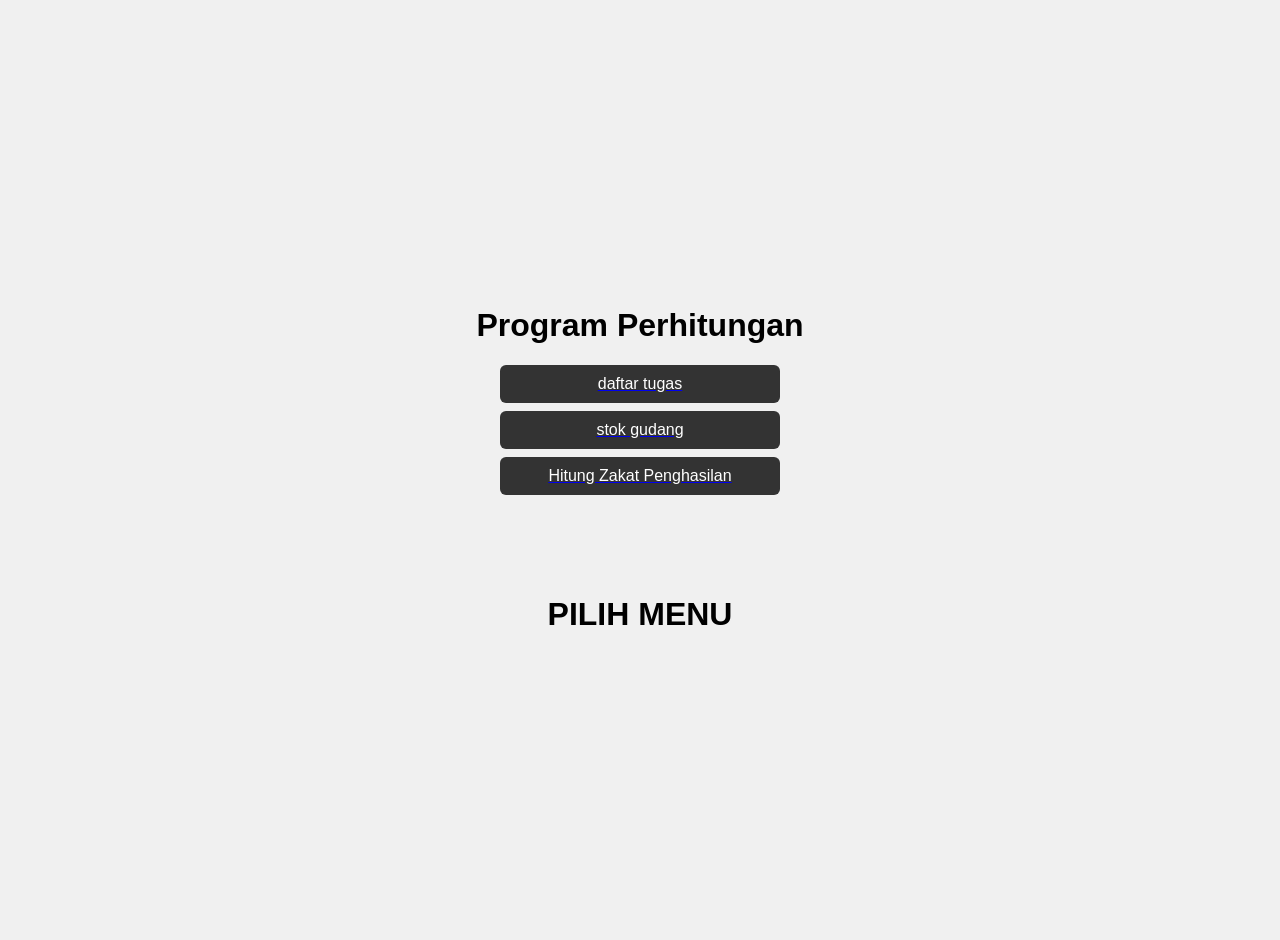
==== index.html @ d6cca103 "stsgenap" ====
<!DOCTYPE html>
<html lang="id">

<head>
    <meta charset="UTF-8">
    <meta name="viewport" content="width=device-width, initial-scale=1.0">
    <title>Program Perhitungan</title>
    <link rel="stylesheet" href="style.css">
</head>

<body>
    <div class="container">
        
        <h1>Program Perhitungan</h1>
        <div class="menu-list">
            <a href="daftartugas.html"><button class="menu-item">daftar tugas</button></a>
            <a href="stokgudang.html"><button class="menu-item">stok gudang</button></button></a>
            <a href="bukutabungan.html"> <button class="menu-item">Hitung Zakat Penghasilan</button></a>
            
            <div id="content-area">
                <br />
                <br />
                <br />
                <br />
                <h1><b>PILIH MENU</b></h1>
            </div>
        </div>
    </div>
</body>

</html>
---- style.css ----
body {
    font-family: Arial, sans-serif;
    background: #f0f0f0;
    height: 100vh;
    margin: 0;
    display: flex;
    justify-content: center;
    align-items: center;
}

.card {
    background: white;
    padding: 25px;
    border-radius: 10px;
    width: 380px;
    box-shadow: 0 0 8px rgba(0, 0, 0, 0.1);
}

h2 { 
    text-align: center;
    margin-top: 0;
}

button {
    width: 100%;
    padding: 10px;
    margin-top: 10px;
    border-radius: 6px;
    border: none;
    background: #DC8585;
    color: white;
    font-size: 15px;
    cursor: pointer;
}

input {
   width: 100%;
    padding: 10px;
    margin-top: 10px;
    border-radius: 6px;
    font-size: 12px;
    box-sizing: border-box;
}

button:hover {
    background: #2980b9;
}

button:disabled{
    background: #95a5a6;
    cursor: not-allowed;
}
#hasil {
    margin-top: 15px;
    font-size: 14px;
    line-height: 1.5;
}

.ringkasan {
    margin-top: 10px;
    padding-top: 10px;
    border-top: 1px solid #ccc;
    font-weight: bold;
}

body {
    font-family: Arial, sans-serif;
    background: #f0f0f0;
    height: 100vh;
    margin: 0;
    display: flex;
    justify-content: center;
    align-items: center;
}

.card {
    background: white;
    padding: 25px;
    border-radius: 10px;
    width: 380px;
    box-shadow: 0 0 8px rgba(0, 0, 0, 0.1);
}

h2 { 
    text-align: center;
    margin-top: 0;
}

button {
    width: 100%;
    padding: 10px;
    margin-top: 10px;
    border-radius: 6px;
    border: none;
    background: #3498db;
    color: white;
    font-size: 15px;
    cursor: pointer;
}

input {
   width: 100%;
    padding: 10px;
    margin-top: 10px;
    border-radius: 6px;
    font-size: 12px;
    box-sizing: border-box;
}

button:hover {
    background: #2980b9;
}

button:disabled{
    background: #95a5a6;
    cursor: not-allowed;
}
#hasil {
    margin-top: 15px;
    font-size: 14px;
    line-height: 1.5;
}

.ringkasan {
    margin-top: 10px;
    padding-top: 10px;
    border-top: 1px solid #ccc;
    font-weight: bold;
}


body {
    font-family: Arial, sans-serif;
    background: #f0f0f0;
    height: 100vh;
    margin: 0;
    display: flex;
    justify-content: center;
    align-items: center;
}

.card {
    background: white;
    padding: 25px;
    border-radius: 10px;
    width: 380px;
    box-shadow: 0 0 8px rgba(0, 0, 0, 0.1);
}

h2 { 
    text-align: center;
    margin-top: 0;
}

button {
    width: 100%;
    padding: 10px;
    margin-top: 10px;
    border-radius: 6px;
    border: none;
    background: #DC8585;
    color: white;
    font-size: 15px;
    cursor: pointer;
}

input {
   width: 100%;
    padding: 10px;
    margin-top: 10px;
    border-radius: 6px;
    font-size: 12px;
    box-sizing: border-box;
}

button:hover {
    background: #2980b9;
}

button:disabled{
    background: #95a5a6;
    cursor: not-allowed;
}
#hasil {
    margin-top: 15px;
    font-size: 14px;
    line-height: 1.5;
}

.ringkasan {
    margin-top: 10px;
    padding-top: 10px;
    border-top: 1px solid #ccc;
    font-weight: bold;
}

body {
    font-family: Arial, sans-serif;
    background: #f0f0f0;
    height: 100vh;
    margin: 0;
    display: flex;
    justify-content: center;
    align-items: center;
}

.card {
    background: white;
    padding: 25px;
    border-radius: 10px;
    width: 380px;
    box-shadow: 0 0 8px rgba(0, 0, 0, 0.1);
}

h2 { 
    text-align: center;
    margin-top: 0;
}

button {
    width: 100%;
    padding: 10px;
    margin-top: 10px;
    border-radius: 6px;
    border: none;
    background: #3498db;
    color: white;
    font-size: 15px;
    cursor: pointer;
}

input {
   width: 100%;
    padding: 10px;
    margin-top: 10px;
    border-radius: 6px;
    font-size: 12px;
    box-sizing: border-box;
}

button:hover {
    background: #2980b9;
}

button:disabled{
    background: #95a5a6;
    cursor: not-allowed;
}
#hasil {
    margin-top: 15px;
    font-size: 14px;
    line-height: 1.5;
}

.ringkasan {
    margin-top: 10px;
    padding-top: 10px;
    border-top: 1px solid #ccc;
    font-weight: bold;
}

body{
font-family: Arial;
text-align:center;
padding:20px;
}

input{
width:260px;
padding:10px;
margin:10px;
border-radius:6px;
border:1px solid #ccc;
}

button{
display:block;
width:280px;
margin:8px auto;
padding:10px;
border:none;
border-radius:6px;
background:#333;
color:white;
font-size:16px;
cursor:pointer;
}

button:hover{
background:#000;
}

.output{
margin-top:30px;
text-align:left;
display:inline-block;
}

h3{
text-align:center;
}

body{
font-family:Arial;
margin:0;
text-align:center;
}

.menu{
background:#333;
padding:15px;
}

.menu a{
color:white;
text-decoration:none;
margin:0 20px;
font-size:18px;
}

.menu a:hover{
color:yellow;
}
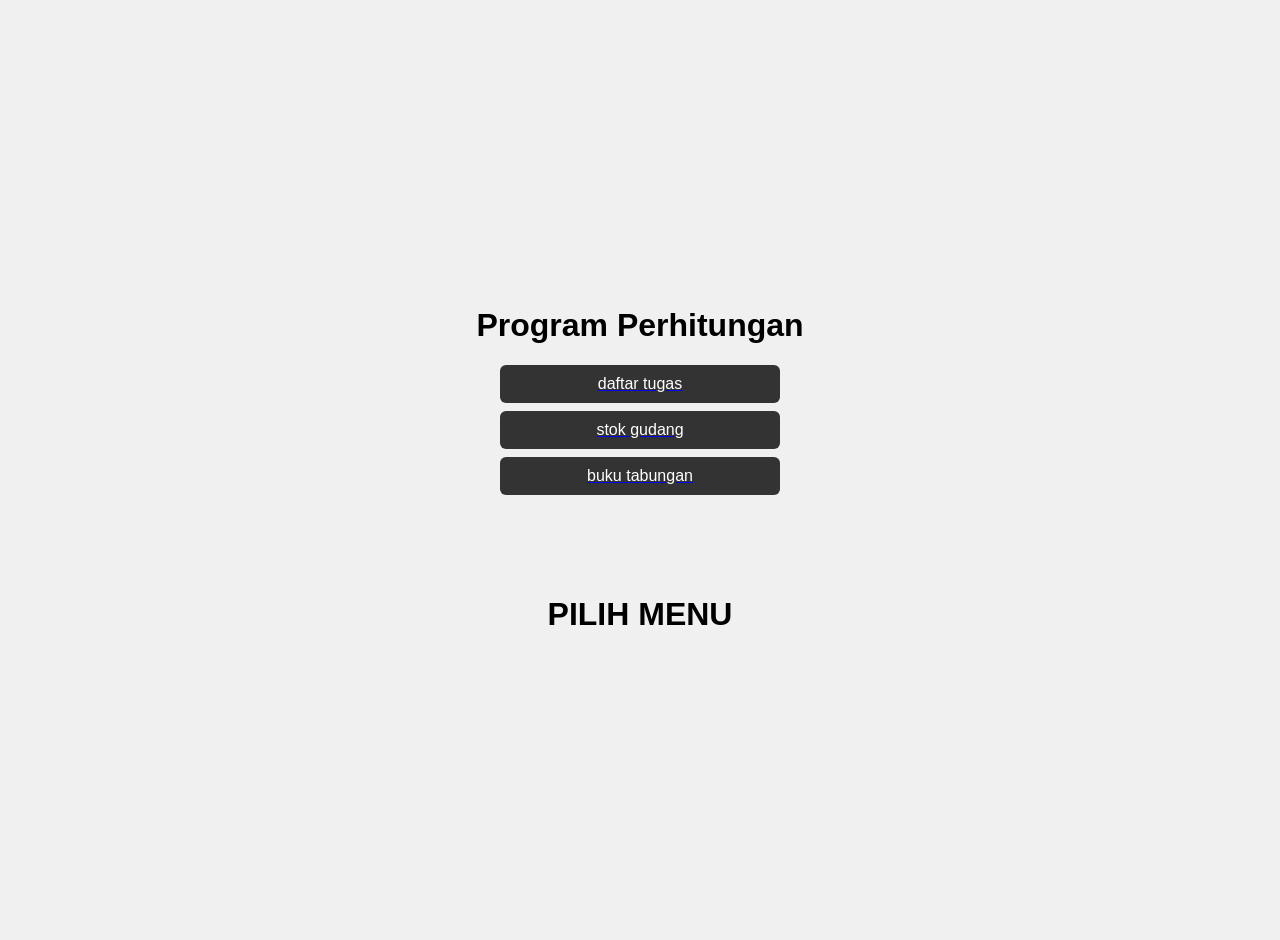
==== commit 88840d6e: "update index.html" ====
--- a/index.html
+++ b/index.html
@@ -15,7 +15,7 @@
         <div class="menu-list">
             <a href="daftartugas.html"><button class="menu-item">daftar tugas</button></a>
             <a href="stokgudang.html"><button class="menu-item">stok gudang</button></button></a>
-            <a href="bukutabungan.html"> <button class="menu-item">Hitung Zakat Penghasilan</button></a>
+            <a href="bukutabungan.html"> <button class="menu-item">buku tabungan</button></a>
             
             <div id="content-area">
                 <br />
